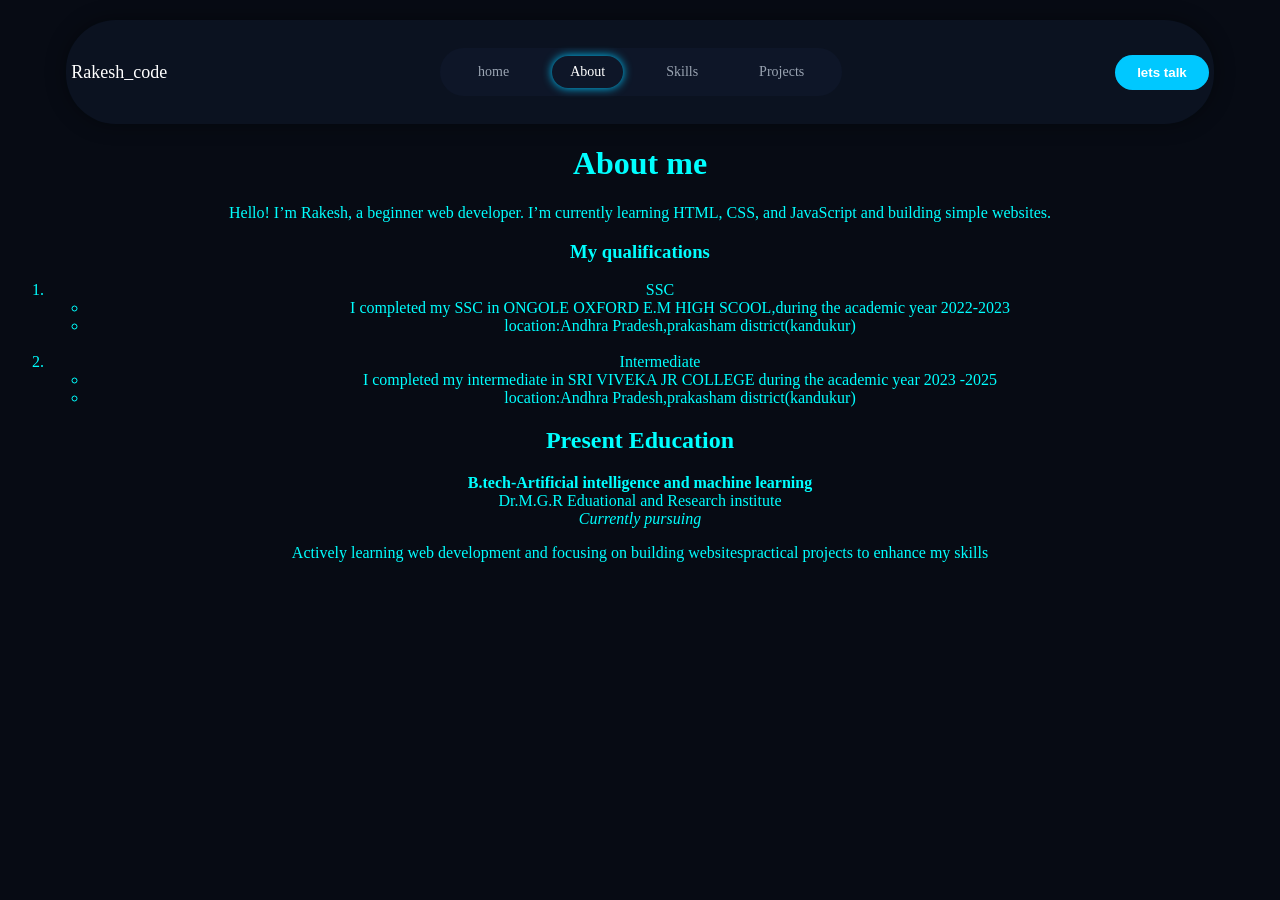
==== about.html @ 11837e3b "Add files via upload" ====
<!DOCTYPE html>
<html>

<head>
  <meta charset="UTF-8">
  <meta name="viewport" content="width=device-width, initial-scale=1">
  <title></title>
  
</head>

<body>
  <style>
   body{ background:#070b14;
color: aqua;
font-family:segoe UI;
text-align: center;
}
.nav-wrapper{
width:90%;
margin:20px auto;
padding:12px 5px;
background: #0b1220;
border-radius:50px;
display: flex;
align-items: center;
justify-content: space-between;
box-shadow: 0 0 20px rgba(0,0,0,0.4);

}
.logo{

color:white;
font-size:18px;
gont-weight:600;
}
.nav-menu{
    display:flex;
    gap:25px;
background-color:#0e1628;
padding:8px 20px;
border-radius:40px;
list-style:none;


}

.nav-menu li{
color:#9aa4b2;
cursor:pointer;
font-size:14px;
padding:8px 18px;
border-radius:20px;
transition:0.3s;

}
.nav-menu li:hover{
color:white;

}
.nav-menu .active{
color:white;
    background-color:300c8ff;
    box-shadow:0 0 10px #00c8ff;
}
.talk-btn{

    background:#00c8ff;
    border:none ;
    padding:10px 22px ;
    border-radius:25px ;
    color:white ;
    font-weight:600 ;
    cursor:pointer ;
    transition:0.3;

}
.talk-btn:hover{

    box-shadow:0 0 15px #00c8ff;
}
.nav-menu a{
    text-decoration: none;
}

    </style>
    <nav class="nav-wrapper">
   <div class="logo">Rakesh_code</div> 
   <ul class="nav-menu">
    <a href="index.html">
<li>home </li></a>
<li class="active">About</li>
<a href="skills.html">
<li>Skills</li></a>
<a href="project.html">
<li>Projects</li></a>
   </ul>
   <button class="talk-btn">lets talk</button>
   </nav>
  <h1>About me</h1>
  <p>
    Hello! I’m Rakesh, a beginner web developer.
    I’m currently learning HTML, CSS, and JavaScript
    and building simple websites.
  </p>
  
  <h3>My qualifications</h3>
  <ol>
  <li>SSC</li>
  
  <ul>
 <li>I completed my SSC in ONGOLE OXFORD E.M HIGH SCOOL,during the academic year 2022-2023</li>
  <li>location:Andhra Pradesh,prakasham district(kandukur)</li>
  </ul><br>
  <li>Intermediate </li>
  <ul>
    <li>I completed my intermediate in SRI VIVEKA JR COLLEGE during the  academic year 2023 -2025</li>
    <li> location:Andhra Pradesh,prakasham district(kandukur)</li>
  </ul>
</ol>
  <h2>Present Education</h2>
  <p><strong>B.tech-Artificial intelligence and machine learning</strong><br>
Dr.M.G.R Eduational and Research institute
<br>
<em>Currently pursuing </em></p>
<p>Actively learning web development and focusing on building websitespractical projects to enhance my skills </p>
<a href="profile.html">

</a>

</body>

</html>
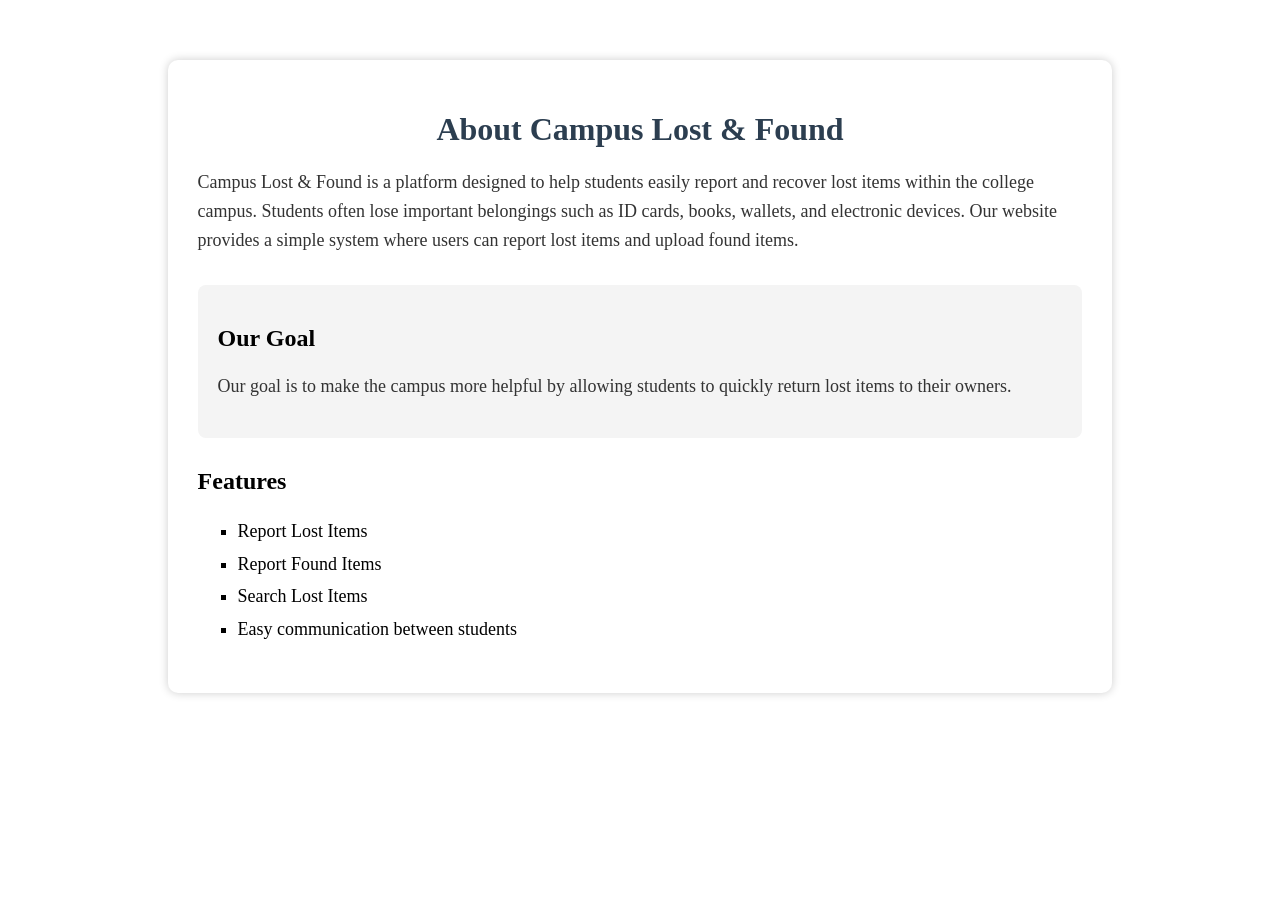
==== commit 711c0f18: "Add files via upload" ====
--- a/about.html
+++ b/about.html
@@ -1,132 +1,84 @@
 <!DOCTYPE html>
 <html>
+<head>
+<title>About Us</title>
 
-<head>
-  <meta charset="UTF-8">
-  <meta name="viewport" content="width=device-width, initial-scale=1">
-  <title></title>
-  
+<style>
+.about-section{
+    width:70%;
+    margin:auto;
+    margin-top:60px;
+    background:white;
+    padding:30px;
+    border-radius:10px;
+    box-shadow:0px 0px 10px rgba(0,0,0,0.2);
+}
+
+.about-section h1{
+    text-align:center;
+    color:#2c3e50;
+    margin-bottom:20px;
+}
+
+.about-section p{
+    font-size:18px;
+    line-height:1.6;
+    color:#333;
+}
+
+.goal{
+    margin-top:30px;
+    background:#f4f4f4;
+    padding:20px;
+    border-radius:8px;
+}
+
+.features{
+    margin-top:30px;
+}
+
+.features ul{
+    list-style-type:square;
+    font-size:18px;
+    line-height:1.8;
+}
+</style>
 </head>
 
 <body>
-  <style>
-   body{ background:#070b14;
-color: aqua;
-font-family:segoe UI;
-text-align: center;
-}
-.nav-wrapper{
-width:90%;
-margin:20px auto;
-padding:12px 5px;
-background: #0b1220;
-border-radius:50px;
-display: flex;
-align-items: center;
-justify-content: space-between;
-box-shadow: 0 0 20px rgba(0,0,0,0.4);
 
-}
-.logo{
+<div class="about-section">
 
-color:white;
-font-size:18px;
-gont-weight:600;
-}
-.nav-menu{
-    display:flex;
-    gap:25px;
-background-color:#0e1628;
-padding:8px 20px;
-border-radius:40px;
-list-style:none;
+<h1>About Campus Lost & Found</h1>
 
+<p>
+Campus Lost & Found is a platform designed to help students easily
+report and recover lost items within the college campus.
+Students often lose important belongings such as ID cards,
+books, wallets, and electronic devices. Our website provides
+a simple system where users can report lost items and upload
+found items.
+</p>
 
-}
+<div class="goal">
+<h2>Our Goal</h2>
+<p>
+Our goal is to make the campus more helpful by allowing students
+to quickly return lost items to their owners.
+</p>
+</div>
 
-.nav-menu li{
-color:#9aa4b2;
-cursor:pointer;
-font-size:14px;
-padding:8px 18px;
-border-radius:20px;
-transition:0.3s;
+<div class="features">
+<h2>Features</h2>
+<ul>
+<li>Report Lost Items</li>
+<li>Report Found Items</li>
+<li>Search Lost Items</li>
+<li>Easy communication between students</li>
+</ul>
+</div>
 
-}
-.nav-menu li:hover{
-color:white;
-
-}
-.nav-menu .active{
-color:white;
-    background-color:300c8ff;
-    box-shadow:0 0 10px #00c8ff;
-}
-.talk-btn{
-
-    background:#00c8ff;
-    border:none ;
-    padding:10px 22px ;
-    border-radius:25px ;
-    color:white ;
-    font-weight:600 ;
-    cursor:pointer ;
-    transition:0.3;
-
-}
-.talk-btn:hover{
-
-    box-shadow:0 0 15px #00c8ff;
-}
-.nav-menu a{
-    text-decoration: none;
-}
-
-    </style>
-    <nav class="nav-wrapper">
-   <div class="logo">Rakesh_code</div> 
-   <ul class="nav-menu">
-    <a href="index.html">
-<li>home </li></a>
-<li class="active">About</li>
-<a href="skills.html">
-<li>Skills</li></a>
-<a href="project.html">
-<li>Projects</li></a>
-   </ul>
-   <button class="talk-btn">lets talk</button>
-   </nav>
-  <h1>About me</h1>
-  <p>
-    Hello! I’m Rakesh, a beginner web developer.
-    I’m currently learning HTML, CSS, and JavaScript
-    and building simple websites.
-  </p>
-  
-  <h3>My qualifications</h3>
-  <ol>
-  <li>SSC</li>
-  
-  <ul>
- <li>I completed my SSC in ONGOLE OXFORD E.M HIGH SCOOL,during the academic year 2022-2023</li>
-  <li>location:Andhra Pradesh,prakasham district(kandukur)</li>
-  </ul><br>
-  <li>Intermediate </li>
-  <ul>
-    <li>I completed my intermediate in SRI VIVEKA JR COLLEGE during the  academic year 2023 -2025</li>
-    <li> location:Andhra Pradesh,prakasham district(kandukur)</li>
-  </ul>
-</ol>
-  <h2>Present Education</h2>
-  <p><strong>B.tech-Artificial intelligence and machine learning</strong><br>
-Dr.M.G.R Eduational and Research institute
-<br>
-<em>Currently pursuing </em></p>
-<p>Actively learning web development and focusing on building websitespractical projects to enhance my skills </p>
-<a href="profile.html">
-
-</a>
+</div>
 
 </body>
-
 </html>
